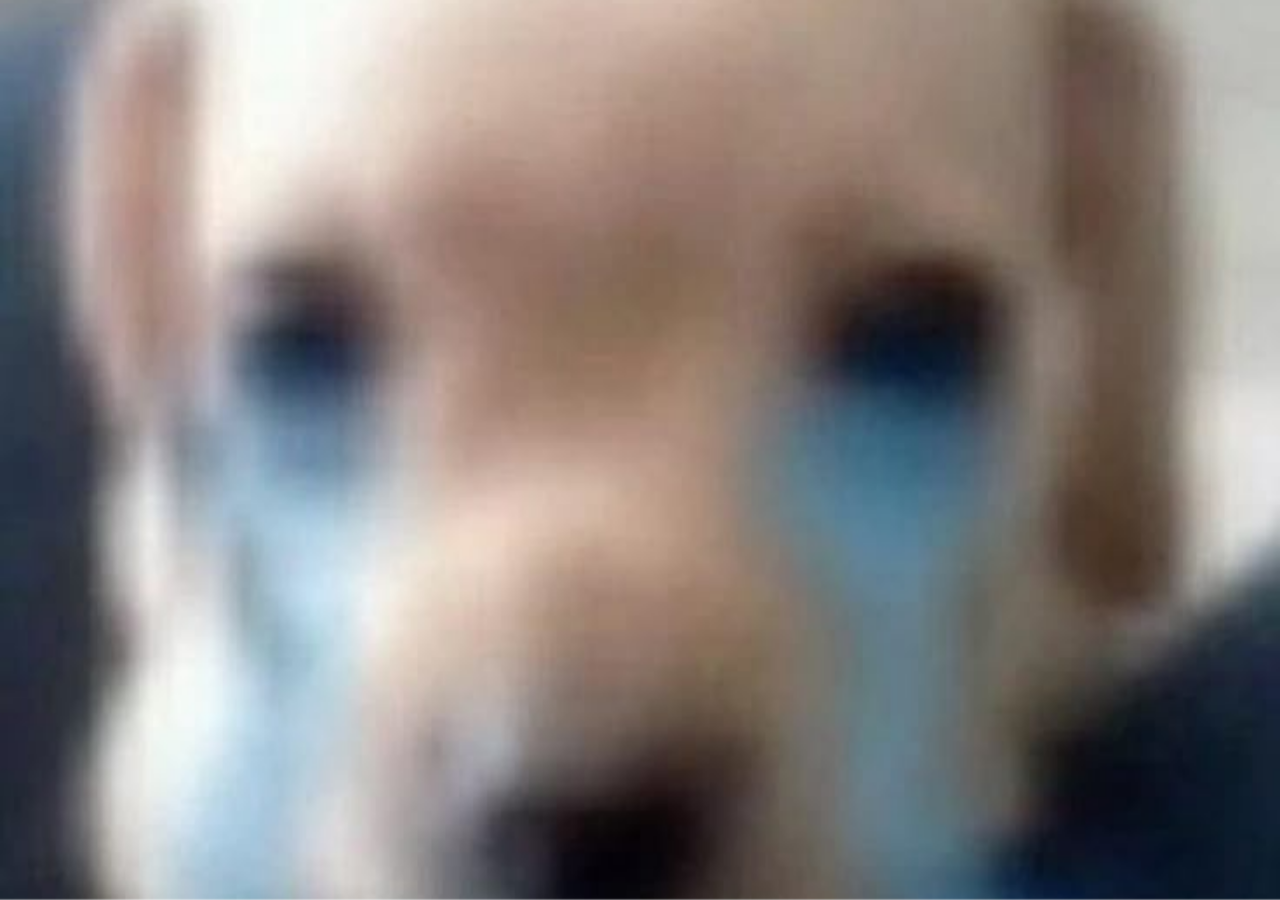
==== recusou/recusou.html @ d070b3f1 "Add files via upload" ====
<!DOCTYPE html>
<html lang="PT-BR">

<head>
    <meta charset="UTF-8">
    <meta name="viewport" content="width=device-width, initial-scale=1.0">
    <title>recusou</title>
    <link rel="stylesheet" href="../index.css">
</head>

<body>
    <img src="/imagens/cachorro_fudido.jpeg" alt="Recusado" class="imagem-tela-cheia">
</body>

</html>
---- index.css ----
body {
    margin: 0;
    height: 100vh;
    background: #ffffff;
    color: #1a0b2e;
    display: flex;
    justify-content: center;
    align-items: center;
    font-family: sans-serif;
}

#container {
    display: flex;
    flex-direction: column;
    align-items: center;
    gap: 25px;
    text-align: center;
    max-width: 400px;
    width: 100%;
    box-sizing: border-box;
    padding: 20px;
}

#container h1,
#container h2 {
    margin: 0;
    color: #6d28d9;
    font-size: 1.8rem;
}

.botoes {
    display: flex;
    gap: 30px;
    width: 100%;
    justify-content: center;
}

button {
    padding: 12px 28px;
    font-size: 1.2rem;
    font-weight: bold;
    cursor: pointer;
    border: none;
    border-radius: 50px;
    transition: transform 0.2s, background-color 0.3s, box-shadow 0.3s;
}

#btn_aceitar {
    background-color: #7c3aed;
    color: white;
    box-shadow: 0 4px 15px rgba(124, 58, 237, 0.2);
}

#btn_aceitar:hover {
    background-color: #9333ea;
    transform: scale(1.05);
}

#btn_recusar {
    background-color: #ffffff !important;
    border: 2px solid #000000 !important;
    color: #000000 !important;
}

#btn_recusar:hover {
    background-color: rgba(239, 68, 68, 0.05) !important;
    border-color: #ef4444 !important;
    color: #ef4444 !important;
}

form#container {
    display: flex;
    flex-direction: column;
    align-items: center;
    gap: 22px;
    background: #ffffff;
    padding: 35px 40px;
    border-radius: 24px;
    box-shadow: 0 20px 40px rgba(124, 58, 237, 0.08),
        0 1px 3px rgba(0, 0, 0, 0.02);
    border: 1px solid rgba(124, 58, 237, 0.12);
    max-width: 400px;
    width: 100%;
    box-sizing: border-box;
}

.campo-grupo {
    display: flex;
    flex-direction: column;
    align-items: flex-start;
    gap: 8px;
    width: 100%;
    box-sizing: border-box;
}

.campo-grupo label {
    font-size: 0.85rem;
    text-transform: uppercase;
    letter-spacing: 1px;
    color: #6d28d9;
    font-weight: 700;
}

select,
input[type="date"] {
    width: 100%;
    padding: 14px 16px;
    background: #fdfcff;
    border: 1px solid #e2e0e8;
    border-radius: 12px;
    color: #1a0b2e !important;
    font-size: 0.95rem;
    outline: none;
    box-sizing: border-box;
    font-family: sans-serif;
    transition: all 0.25s cubic-bezier(0.4, 0, 0.2, 1);
}

select:focus,
input[type="date"]:focus {
    border-color: #7c3aed;
    background: #ffffff;
    box-shadow: 0 0 0 4px rgba(124, 58, 237, 0.12);
}

select:disabled {
    background: #f4f3f7 !important;
    border-color: #e2e0e8 !important;
    color: #a3a1a8 !important;
    cursor: not-allowed;
    box-shadow: none !important;
}

[type="submit"] {
    width: 100%;
    margin-top: 10px;
    padding: 14px;
    font-size: 1.1rem;
    font-weight: bold;
    background-color: #7c3aed;
    color: white;
    border: none;
    border-radius: 14px;
    cursor: pointer;
    box-shadow: 0 8px 20px rgba(124, 58, 237, 0.25);
    transition: all 0.2s ease;
}

[type="submit"]:hover {
    background-color: #6d28d9;
    transform: translateY(-1px);
    box-shadow: 0 12px 24px rgba(124, 58, 237, 0.35);
}

select option {
    background-color: #ffffff !important;
    color: #1a0b2e !important;
}

input[type="date"] {
    color-scheme: light !important;
    color: #1a0b2e !important;
}

.imagem-tela-cheia {
    width: 100vw;
    height: 100vh;
    object-fit: cover;
    position: fixed;
    top: 0;
    left: 0;
    z-index: -1;
}

body.tela-sucesso {
    background: radial-gradient(circle, #fff0f6 0%, #ffd6e7 100%) !important;
    color: #c41d7f;
}

#container-sucesso {
    display: flex;
    flex-direction: column;
    align-items: center;
    text-align: center;
    gap: 20px;
    background: #ffffff;
    padding: 35px 30px;
    border-radius: 24px;
    box-shadow: 0 15px 35px rgba(224, 32, 130, 0.1),
        0 1px 3px rgba(0, 0, 0, 0.02);
    border: 1px solid rgba(244, 143, 177, 0.3);
    max-width: 380px;
    width: 90%;
    box-sizing: border-box;
    animation: surgindo 0.6s ease-out;
}

#container-sucesso h1 {
    font-size: 1.8rem;
    color: #9d174d;
    margin: 0;
}

#container-sucesso h2 {
    font-size: 1.1rem;
    color: #c41d7f;
    font-weight: 500;
    margin: 0;
    line-height: 1.4;
}

.imagem-sucesso {
    width: 180px;
    height: 180px;
    object-fit: contain;
    border-radius: 15px;
    margin-bottom: 10px;
}

@keyframes surgindo {
    from {
        opacity: 0;
        transform: translateY(20px);
    }

    to {
        opacity: 1;
        transform: translateY(0);
    }
}
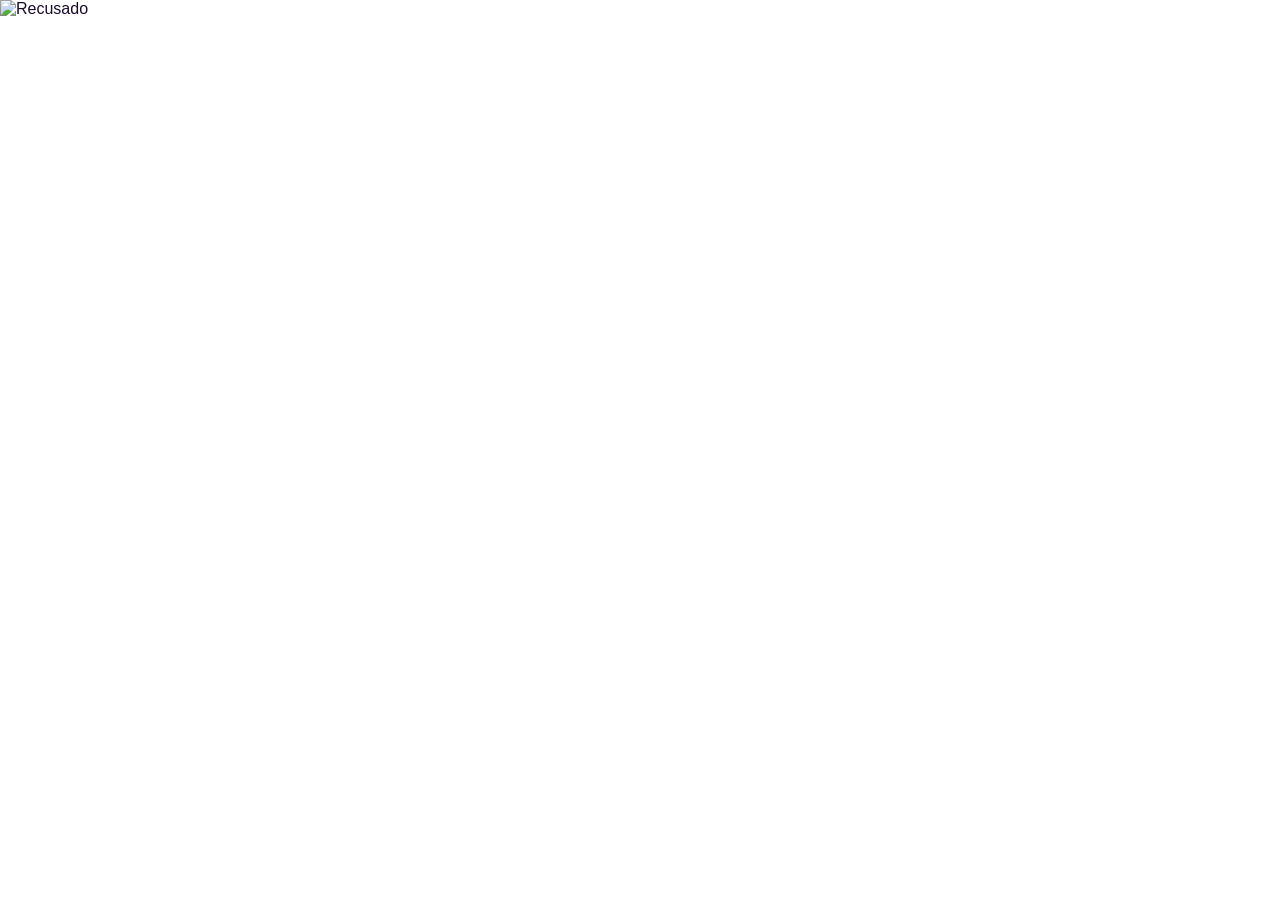
==== commit 77f4de31: "Update recusou.html" ====
--- a/recusou/recusou.html
+++ b/recusou/recusou.html
@@ -9,7 +9,7 @@
 </head>
 
 <body>
-    <img src="/imagens/cachorro_fudido.jpeg" alt="Recusado" class="imagem-tela-cheia">
+    <img src="https://github.io" alt="Recusado" class="imagem-tela-cheia">
 </body>
 
-</html>+</html>
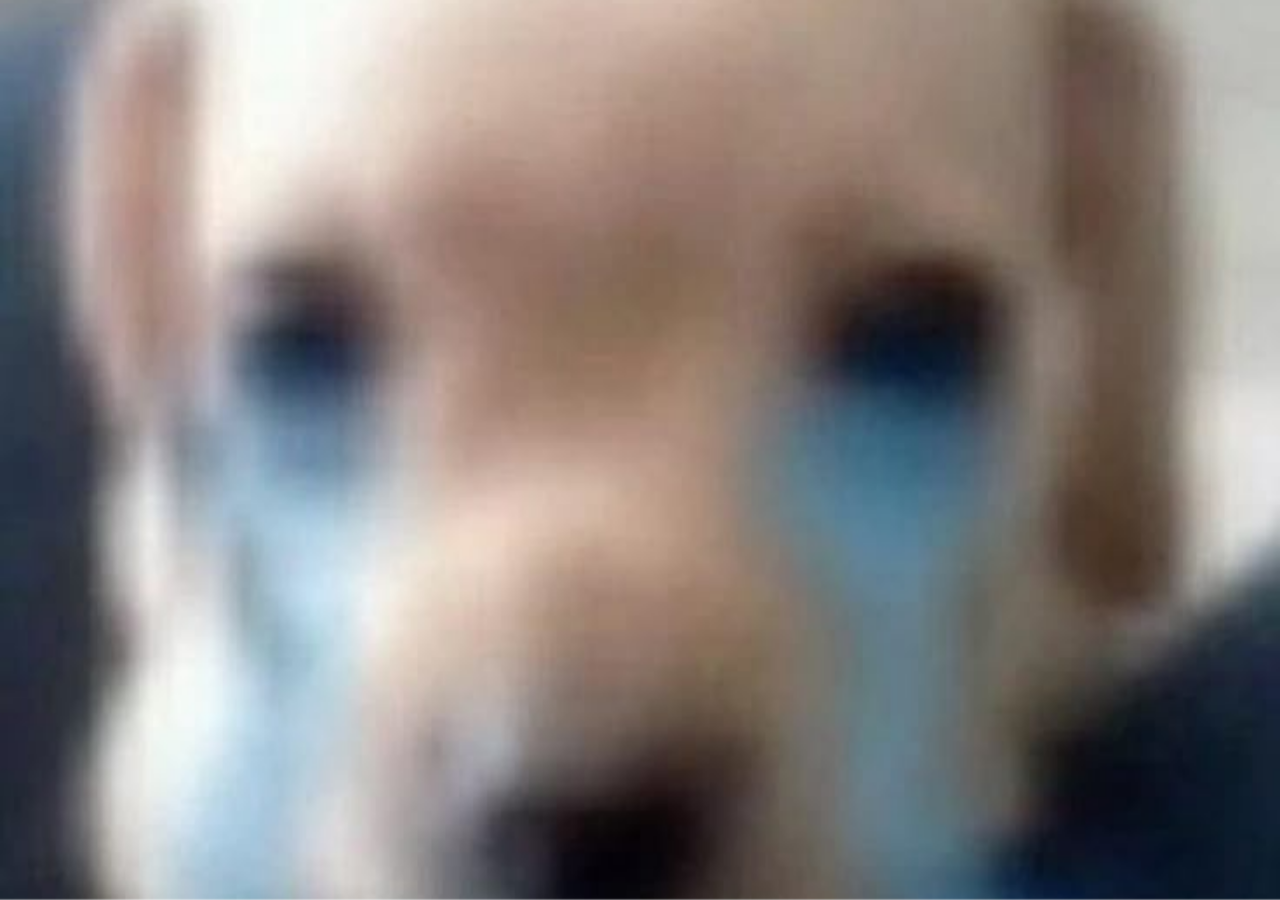
==== commit 88457b43: "Update recusou.html" ====
--- a/recusou/recusou.html
+++ b/recusou/recusou.html
@@ -9,7 +9,7 @@
 </head>
 
 <body>
-    <img src="https://github.io" alt="Recusado" class="imagem-tela-cheia">
+    <img src="../imagens/cachorro_fudido.jpeg" alt="Recusado" class="imagem-tela-cheia">
 </body>
 
 </html>
